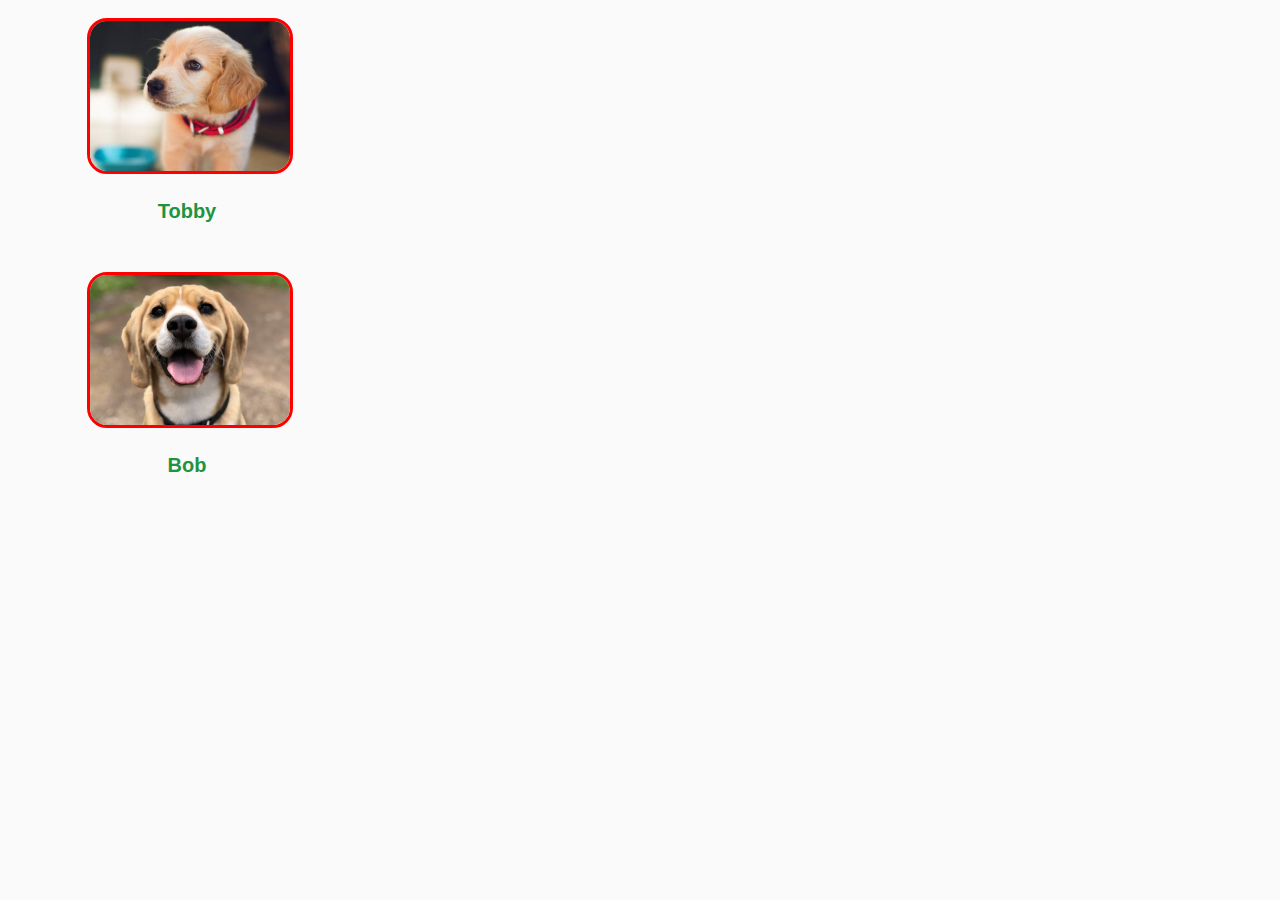
==== index.html @ cf230cb9 "pagina inicial do app" ====
<!DOCTYPE html>
<html lang="pt-br">

<head>
    <meta charset="UTF-8">
    <meta http-equiv="X-UA-Compatible" content="IE=edge">
    <meta name="viewport" content="width=device-width, initial-scale=1.0">
    <title>App Adoção</title>
    <link rel="stylesheet" href="index.css">

<body>
    <header>
        <a href="tobby.html"><img src="Rectangle1.png"></a>
        <h3>Tobby</h3>
    </header>
    <div>
        <img src="Rectangle2.png">
        <h3>Bob</h3>
    </div>




</body>

</html>
---- index.css ----
body{
    text-align: center;
    background-color: #fafafa;
}

header{
    font-family: Arial;
    position: absolute;
    width: 200px;
    height: 150px;
    left: 87px;
    top: 18px;
}

div{
    font-family: Arial;
    position: absolute;
    width: 200px;
    height: 150px;
    left: 87px;
    top: 272px;
}

h3{
    font-size: 20px;
    line-height: 27px;
    color: #1F9440;
}

img{
    border: solid red;
    border-radius: 20px;
}
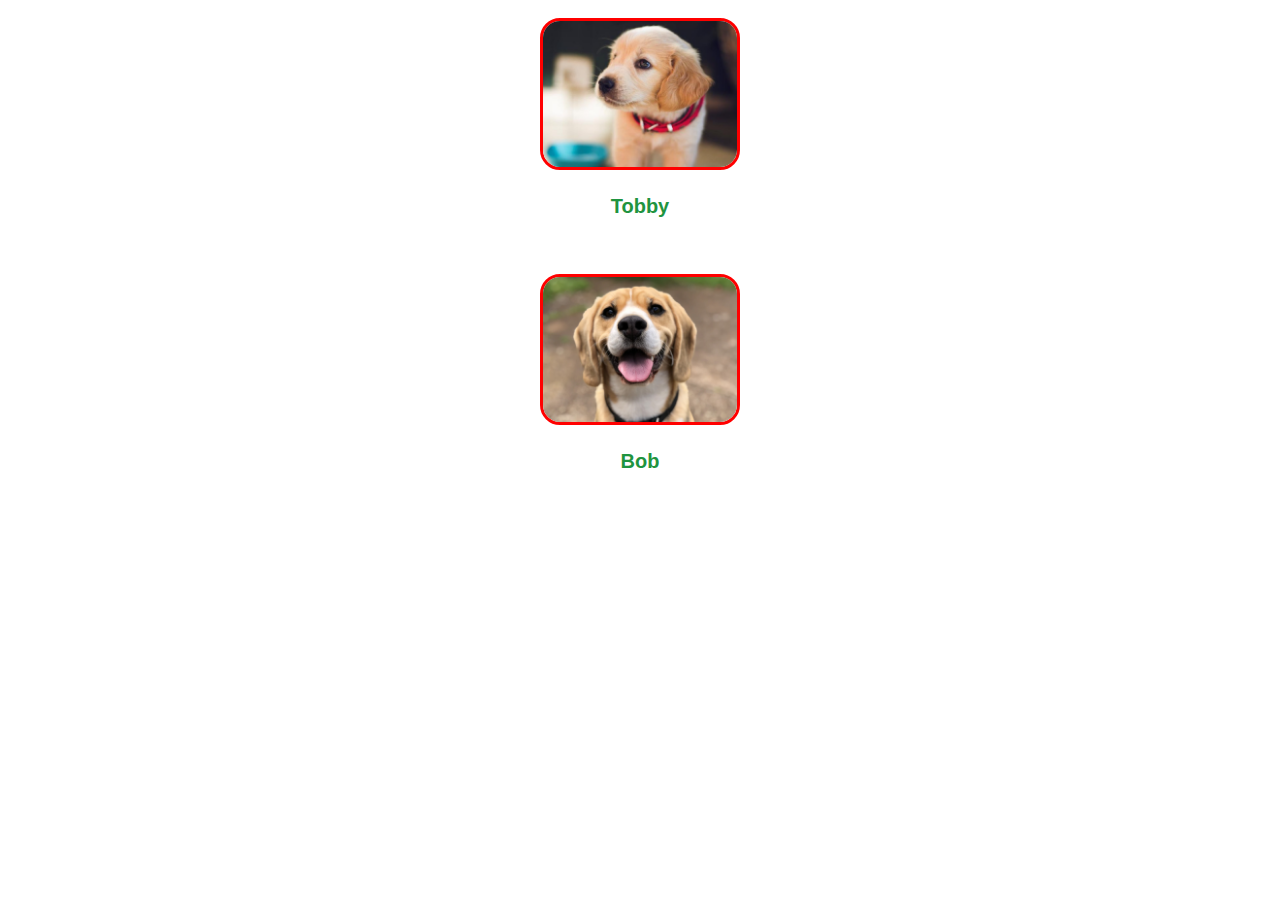
==== commit a3b142a3: "update index" ====
--- a/index.html
+++ b/index.html
@@ -7,17 +7,16 @@
     <meta name="viewport" content="width=device-width, initial-scale=1.0">
     <title>App Adoção</title>
     <link rel="stylesheet" href="index.css">
-
+</head>
 <body>
-    <header>
-        <a href="tobby.html"><img src="Rectangle1.png"></a>
-        <h3>Tobby</h3>
-    </header>
-    <div>
+    <main>
+        <a href="tobby.html" > 
+        <img src="Rectangle1.png" alt="foto do tobby" >
+        </a>
+        <h2><a href="tobby.html">Tobby</a></h2>
         <img src="Rectangle2.png">
-        <h3>Bob</h3>
-    </div>
-
+        <h2>Bob</h2>
+    </main>
 
 
 
--- a/index.css
+++ b/index.css
@@ -1,33 +1,32 @@
-body{
-    text-align: center;
-    background-color: #fafafa;
+*{
+    margin: 0;
+    padding: 0;
+    box-sizing: border-box;
 }
 
-header{
-    font-family: Arial;
-    position: absolute;
-    width: 200px;
-    height: 150px;
-    left: 87px;
-    top: 18px;
-}
-
-div{
-    font-family: Arial;
-    position: absolute;
-    width: 200px;
-    height: 150px;
-    left: 87px;
-    top: 272px;
-}
-
-h3{
-    font-size: 20px;
-    line-height: 27px;
-    color: #1F9440;
+main{
+    text-align: center;
+    padding-top: 18px;
+    
 }
 
 img{
-    border: solid red;
+    width: 200px;
+    border: 3px #ff0000 solid;
     border-radius: 20px;
+    margin-bottom: 21px;
+}
+
+h2{
+    font-family: sans-serif;
+    font-size: 20px;
+    color: #1f9440;
+    margin-bottom: 56px;
+
+}
+
+h2 a {
+    color: #1f9440;
+    text-decoration: none;
+
 }